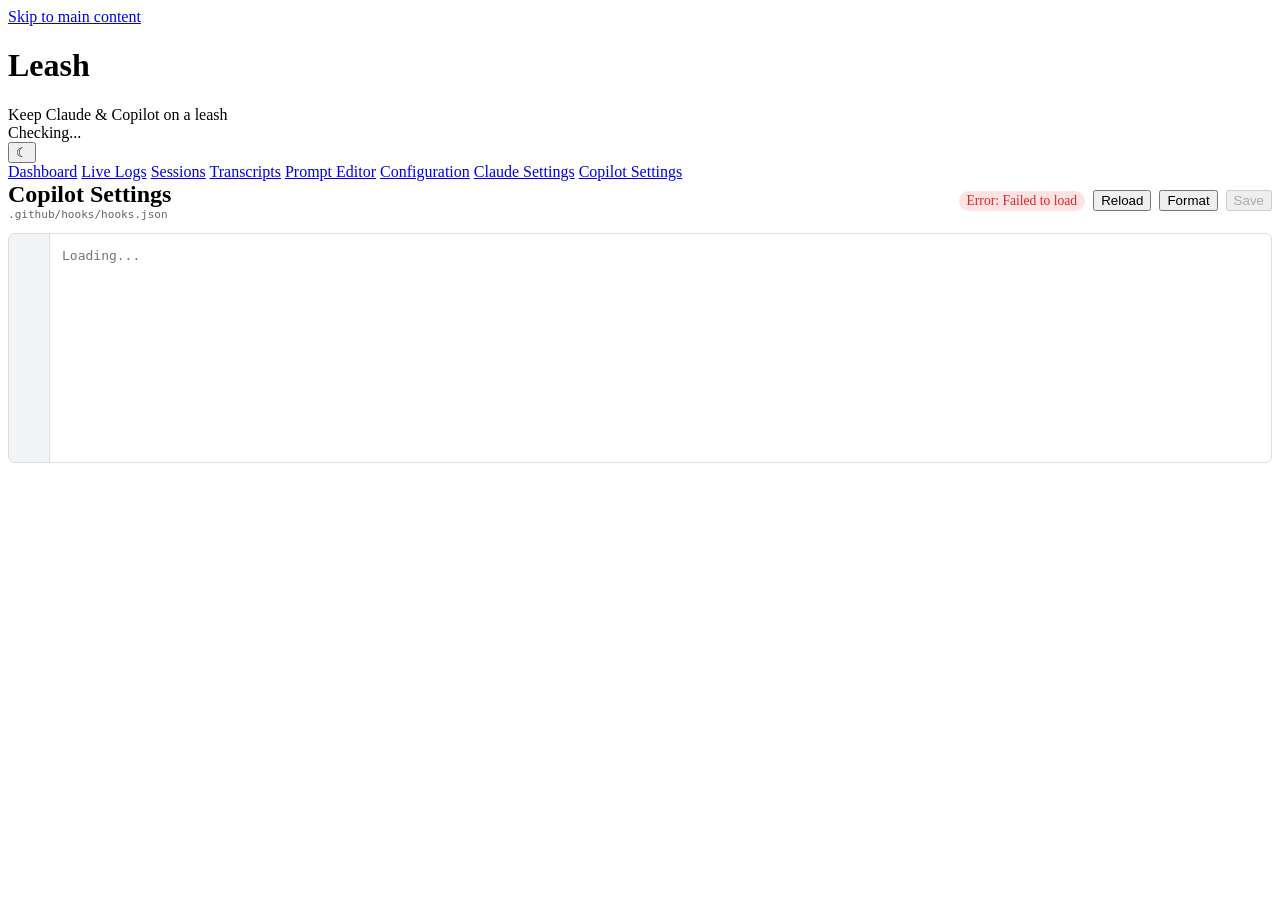
==== src/Leash.Api/wwwroot/copilot-settings.html @ 885f3334 "Fix sessions null crash, empty prompt editor, and update README for Copilot - Fix null sessionId cra" ====
<!DOCTYPE html>
<html lang="en">
<head>
    <meta charset="UTF-8">
    <meta name="viewport" content="width=device-width, initial-scale=1.0">
    <title>Copilot Settings - Leash</title>
    <link rel="stylesheet" href="/css/styles.css">
    <style>
        .editor-toolbar {
            display: flex; justify-content: space-between; align-items: center;
            margin-bottom: 12px; flex-wrap: wrap; gap: 8px;
        }
        .editor-path { font-size: 0.85em; color: var(--text-muted, #666); font-family: monospace; }
        .editor-status { font-size: 0.85em; padding: 2px 8px; border-radius: 12px; }
        .status-valid { background: rgba(34,197,94,0.15); color: var(--color-success, #16a34a); }
        .status-invalid { background: rgba(239,68,68,0.15); color: var(--color-danger, #dc2626); }
        .status-missing { background: var(--bg-tertiary, #f3f4f6); color: var(--text-muted, #666); }

        /* Line numbers gutter */
        .code-editor-wrapper {
            display: flex;
            border: 1px solid var(--border-color, #ddd);
            border-radius: 6px;
            overflow: hidden;
            background: var(--bg-primary, #fff);
        }
        .code-editor-wrapper:focus-within {
            outline: 2px solid var(--accent-primary, #2563eb);
            border-color: transparent;
        }
        .line-numbers {
            padding: 12px 0;
            background: var(--bg-tertiary, #f3f4f6);
            color: var(--text-muted, #999);
            font-family: monospace; font-size: 13px; line-height: 1.5;
            text-align: right;
            user-select: none;
            min-width: 40px;
            border-right: 1px solid var(--border-color, #ddd);
            overflow: hidden;
        }
        .line-numbers div {
            padding: 0 8px 0 8px;
        }
        .line-numbers div.error-line {
            background: rgba(239,68,68,0.15);
            color: var(--color-danger, #dc2626);
            font-weight: 700;
        }

        /* Overlay editor: highlight layer behind, textarea on top */
        .code-editor-container {
            position: relative;
            flex: 1;
            overflow: hidden;
        }
        .highlight-layer {
            position: absolute; top: 0; left: 0; right: 0;
            padding: 12px;
            font-family: monospace; font-size: 13px; line-height: 1.5;
            white-space: pre; overflow-x: auto;
            pointer-events: none;
            color: transparent;
        }
        .code-textarea {
            position: relative;
            width: 100%; min-height: 200px;
            padding: 12px;
            font-family: monospace; font-size: 13px; line-height: 1.5;
            border: none; outline: none; resize: none;
            background: transparent;
            color: var(--text-primary, #1a1a2e);
            caret-color: var(--text-primary, #1a1a2e);
            white-space: pre; overflow-x: auto;
            tab-size: 2;
            overflow-y: hidden;
        }
        /* When highlight is active, make textarea text invisible so highlight shows through */
        .code-textarea.hl-active {
            color: transparent;
            caret-color: var(--text-primary, #1a1a2e);
        }

        /* Syntax colors */
        .hl-key { color: #881391; }
        .hl-string { color: #0451a5; }
        .hl-number { color: #098658; }
        .hl-bool { color: #0000ff; }
        .hl-null { color: #808080; }
        .hl-brace { color: var(--text-muted, #666); }
        .hl-colon { color: var(--text-primary, #1a1a2e); }
        .hl-comma { color: var(--text-muted, #666); }
        .hl-error { color: var(--color-danger, #dc2626); text-decoration: wavy underline var(--color-danger, #dc2626); }

        [data-theme="dark"] .hl-key { color: #c586c0; }
        [data-theme="dark"] .hl-string { color: #ce9178; }
        [data-theme="dark"] .hl-number { color: #b5cea8; }
        [data-theme="dark"] .hl-bool { color: #569cd6; }
        [data-theme="dark"] .hl-null { color: #808080; }

        /* Error banner */
        .json-error-banner {
            padding: 8px 12px;
            background: rgba(239,68,68,0.08);
            border-top: 1px solid rgba(239,68,68,0.2);
            color: var(--color-danger, #dc2626);
            font-family: monospace; font-size: 12px;
            display: none;
            border-radius: 0 0 6px 6px;
        }
        .json-error-banner.visible { display: block; }
    </style>
</head>
<body>
    <a href="#main" class="skip-link">Skip to main content</a>

    <div class="container">
        <header>
            <div class="header-brand"><h1>Leash</h1><span class="motto">Keep Claude &amp; Copilot on a leash</span></div>
            <div class="header-right">
                <div class="status" role="status" aria-label="Service connection status">
                    <span class="status-indicator" aria-hidden="true"></span>
                    <span class="status-label">Checking...</span>
                </div>
                <button id="themeToggle" class="theme-toggle" aria-label="Toggle dark mode" title="Toggle dark mode (D)">&#9790;</button>
            </div>
        </header>

        <nav aria-label="Main navigation" role="navigation">
            <a href="/">Dashboard</a>
            <a href="/logs.html">Live Logs</a>
            <a href="/session.html">Sessions</a>
            <a href="/transcripts.html">Transcripts</a>
            <a href="/prompts.html">Prompt Editor</a>
            <a href="/config.html">Configuration</a>
            <a href="/claude-settings.html">Claude Settings</a>
            <a href="/copilot-settings.html" class="active" aria-current="page">Copilot Settings</a>
        </nav>

        <main id="main">
            <div class="card">
                <div class="editor-toolbar">
                    <div>
                        <h2 style="margin:0;">Copilot Settings</h2>
                        <div class="editor-path" id="settingsPath">.github/hooks/hooks.json</div>
                    </div>
                    <div style="display:flex;gap:8px;align-items:center;">
                        <span class="editor-status" id="jsonStatus">Loading...</span>
                        <button class="btn btn-sm" onclick="loadSettings()">Reload</button>
                        <button class="btn btn-sm" onclick="formatJson()">Format</button>
                        <button class="btn btn-sm" onclick="saveSettings()" id="btnSave" disabled>Save</button>
                    </div>
                </div>

                <div class="code-editor-wrapper">
                    <div class="line-numbers" id="lineNumbers"></div>
                    <div class="code-editor-container" id="editorContainer">
                        <pre class="highlight-layer" id="highlightLayer" aria-hidden="true"></pre>
                        <textarea class="code-textarea hl-active" id="settingsEditor" spellcheck="false" autocomplete="off" autocorrect="off" autocapitalize="off" placeholder="Loading..."></textarea>
                    </div>
                </div>
                <div class="json-error-banner" id="jsonErrorBanner"></div>
            </div>
        </main>
    </div>

    <div id="toastContainer" class="toast-container" role="status" aria-live="polite"></div>

    <script src="/js/shared.js"></script>
    <script>
        var originalContent = '';
        var errorLine = -1;

        /* ---- Syntax Highlighting (character-by-character tokenizer) ---- */
        function highlightJson(text) {
            var result = '';
            var i = 0;
            var len = text.length;
            while (i < len) {
                var ch = text[i];
                if (ch === '"') {
                    // Read full string token (handles escapes correctly)
                    var str = '"';
                    i++;
                    while (i < len) {
                        if (text[i] === '\\' && i + 1 < len) {
                            str += text[i] + text[i + 1];
                            i += 2;
                        } else if (text[i] === '"') {
                            str += '"';
                            i++;
                            break;
                        } else {
                            str += text[i];
                            i++;
                        }
                    }
                    // Check if this string is a key (followed by whitespace then colon)
                    var rest = text.substring(i);
                    var isKey = /^\s*:/.test(rest);
                    var cls = isKey ? 'hl-key' : 'hl-string';
                    result += '<span class="' + cls + '">' + escapeHtml(str) + '</span>';
                } else if (ch === '-' || (ch >= '0' && ch <= '9')) {
                    var num = '';
                    while (i < len && /[\d.eE+\-]/.test(text[i])) { num += text[i]; i++; }
                    result += '<span class="hl-number">' + escapeHtml(num) + '</span>';
                } else if (text.substr(i, 4) === 'true') {
                    result += '<span class="hl-bool">true</span>'; i += 4;
                } else if (text.substr(i, 5) === 'false') {
                    result += '<span class="hl-bool">false</span>'; i += 5;
                } else if (text.substr(i, 4) === 'null') {
                    result += '<span class="hl-null">null</span>'; i += 4;
                } else if (ch === '{' || ch === '}' || ch === '[' || ch === ']') {
                    result += '<span class="hl-brace">' + ch + '</span>'; i++;
                } else if (ch === ':') {
                    result += '<span class="hl-colon">:</span>'; i++;
                } else if (ch === ',') {
                    result += '<span class="hl-comma">,</span>'; i++;
                } else {
                    result += escapeHtml(ch); i++;
                }
            }
            return result;
        }

        function escapeHtml(str) {
            return str.replace(/&/g, '&amp;').replace(/</g, '&lt;').replace(/>/g, '&gt;');
        }

        function updateHighlight() {
            var textarea = document.getElementById('settingsEditor');
            var highlight = document.getElementById('highlightLayer');
            var text = textarea.value;

            highlight.innerHTML = highlightJson(text) + '\n'; // trailing newline ensures same height
            updateLineNumbers(text);
            syncScroll();
        }

        function updateLineNumbers(text) {
            var gutter = document.getElementById('lineNumbers');
            var lines = text.split('\n');
            var html = '';
            for (var i = 0; i < lines.length; i++) {
                var cls = (i + 1 === errorLine) ? ' class="error-line"' : '';
                html += '<div' + cls + '>' + (i + 1) + '</div>';
            }
            gutter.innerHTML = html;
        }

        function syncScroll() {
            var textarea = document.getElementById('settingsEditor');
            var highlight = document.getElementById('highlightLayer');
            var gutter = document.getElementById('lineNumbers');
            var container = document.getElementById('editorContainer');
            highlight.scrollTop = textarea.scrollTop;
            highlight.scrollLeft = textarea.scrollLeft;
            gutter.scrollTop = textarea.scrollTop;
        }

        function autoResize() {
            var textarea = document.getElementById('settingsEditor');
            textarea.style.height = '0';
            var newHeight = Math.max(200, textarea.scrollHeight + 4);
            textarea.style.height = newHeight + 'px';
            document.getElementById('highlightLayer').style.height = newHeight + 'px';
        }

        /* ---- Tab key support ---- */
        function handleTab(e) {
            if (e.key === 'Tab') {
                e.preventDefault();
                var textarea = e.target;
                var start = textarea.selectionStart;
                var end = textarea.selectionEnd;
                textarea.value = textarea.value.substring(0, start) + '  ' + textarea.value.substring(end);
                textarea.selectionStart = textarea.selectionEnd = start + 2;
                onEditorInput();
            }
        }

        /* ---- Validation ---- */
        function validateJson() {
            var editor = document.getElementById('settingsEditor');
            var status = document.getElementById('jsonStatus');
            var banner = document.getElementById('jsonErrorBanner');
            errorLine = -1;
            try {
                JSON.parse(editor.value);
                status.textContent = 'Valid JSON';
                status.className = 'editor-status status-valid';
                banner.classList.remove('visible');
                banner.textContent = '';
                updateLineNumbers(editor.value);
                return true;
            } catch (e) {
                var msg = e.message;
                status.textContent = 'Invalid';
                status.className = 'editor-status status-invalid';
                banner.textContent = msg;
                banner.classList.add('visible');

                // Try to extract line number from error message
                var lineMatch = msg.match(/line (\d+)/i) || msg.match(/position (\d+)/i);
                if (lineMatch) {
                    var pos = parseInt(lineMatch[1]);
                    // If it's a position, count newlines up to that position
                    if (msg.toLowerCase().includes('position')) {
                        var textUpToPos = editor.value.substring(0, pos);
                        errorLine = (textUpToPos.match(/\n/g) || []).length + 1;
                    } else {
                        errorLine = pos;
                    }
                }
                updateLineNumbers(editor.value);
                return false;
            }
        }

        /* ---- Core operations ---- */
        function onEditorInput() {
            updateHighlight();
            autoResize();
            validateJson();
        }

        function formatJson() {
            var editor = document.getElementById('settingsEditor');
            try {
                var parsed = JSON.parse(editor.value);
                editor.value = JSON.stringify(parsed, null, 2);
                onEditorInput();
            } catch (e) {
                Toast.show('Format Error', 'Cannot format: ' + e.message, 'danger');
            }
        }

        async function loadSettings() {
            var editor = document.getElementById('settingsEditor');
            var status = document.getElementById('jsonStatus');
            var pathEl = document.getElementById('settingsPath');
            try {
                var resp = await fetch('/api/copilot-settings');
                if (!resp.ok) throw new Error('Failed to load');
                var data = await resp.json();
                pathEl.textContent = data.path;

                if (!data.exists) {
                    editor.value = '{\n  "version": 1,\n  "hooks": {\n    "preToolUse": [],\n    "postToolUse": []\n  }\n}';
                    status.textContent = 'New file (will be created on save)';
                    status.className = 'editor-status status-missing';
                } else if (data.parseError) {
                    editor.value = data.content;
                    status.textContent = 'Invalid JSON';
                    status.className = 'editor-status status-invalid';
                } else {
                    try { editor.value = JSON.stringify(JSON.parse(data.content), null, 2); }
                    catch { editor.value = data.content; }
                    status.textContent = 'Valid JSON';
                    status.className = 'editor-status status-valid';
                }
                originalContent = editor.value;
                document.getElementById('btnSave').disabled = false;
                onEditorInput();
            } catch (err) {
                editor.value = '';
                status.textContent = 'Error: ' + err.message;
                status.className = 'editor-status status-invalid';
            }
        }

        async function saveSettings() {
            if (!validateJson()) {
                Toast.show('Save Error', 'Fix JSON errors before saving', 'danger');
                return;
            }
            var editor = document.getElementById('settingsEditor');
            try {
                var resp = await fetch('/api/copilot-settings', {
                    method: 'PUT',
                    headers: { 'Content-Type': 'application/json' },
                    body: JSON.stringify({ content: editor.value })
                });
                var data = await resp.json();
                if (!resp.ok) throw new Error(data.error || 'Save failed');
                originalContent = editor.value;
                Toast.show('Saved', 'Copilot settings saved successfully', 'success');
            } catch (err) {
                Toast.show('Save Error', err.message, 'danger');
            }
        }

        /* ---- Init ---- */
        document.addEventListener('DOMContentLoaded', function() {
            var textarea = document.getElementById('settingsEditor');
            textarea.addEventListener('input', onEditorInput);
            textarea.addEventListener('scroll', syncScroll);
            textarea.addEventListener('keydown', handleTab);
            loadSettings();
        });
    </script>
</body>
</html>
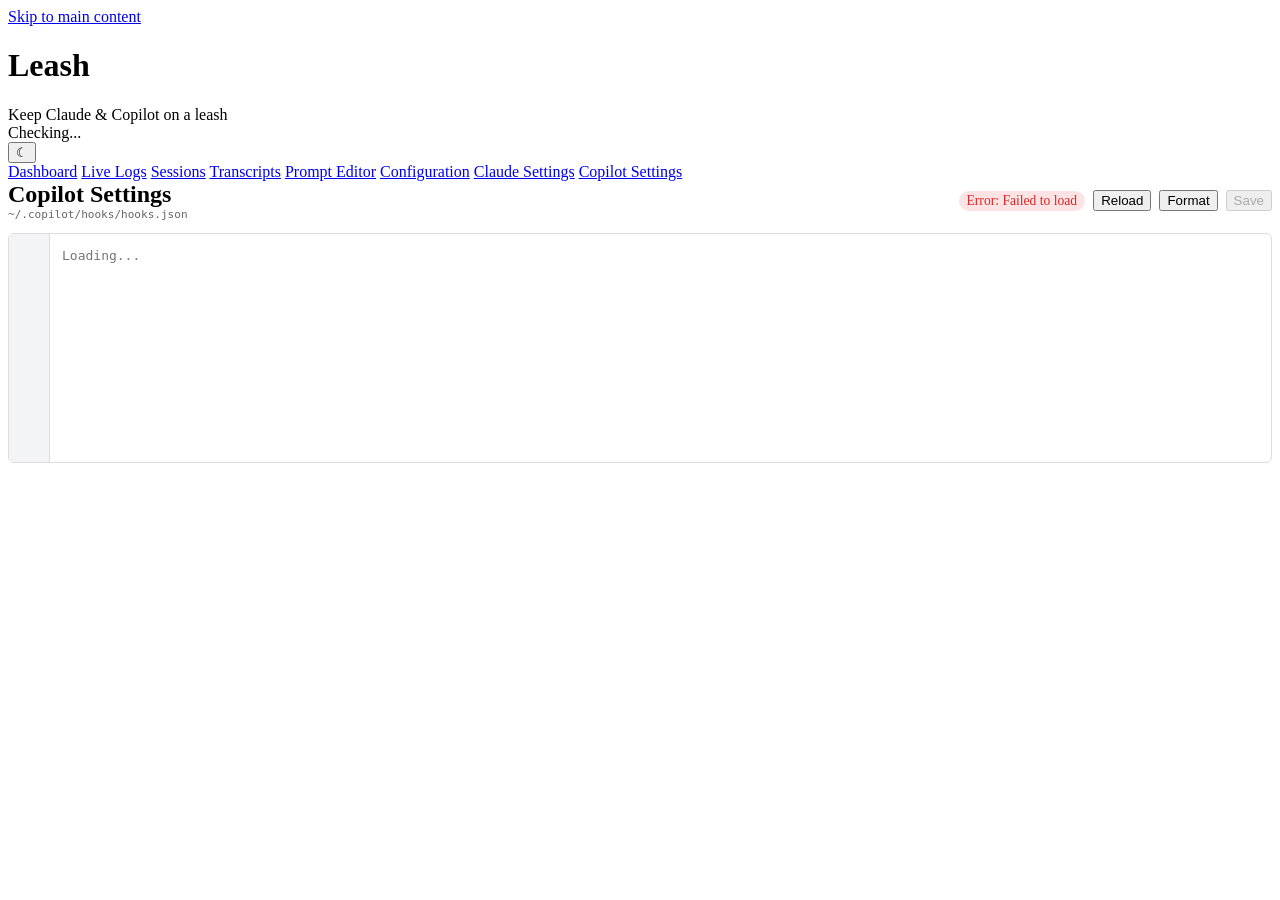
==== commit c4371d44: "feat: Copilot parity, IHarnessClient abstraction, folder-based transcripts - Add IHarnessClient inte" ====
--- a/src/Leash.Api/wwwroot/copilot-settings.html
+++ b/src/Leash.Api/wwwroot/copilot-settings.html
@@ -142,7 +142,7 @@
                 <div class="editor-toolbar">
                     <div>
                         <h2 style="margin:0;">Copilot Settings</h2>
-                        <div class="editor-path" id="settingsPath">.github/hooks/hooks.json</div>
+                        <div class="editor-path" id="settingsPath">~/.copilot/hooks/hooks.json</div>
                     </div>
                     <div style="display:flex;gap:8px;align-items:center;">
                         <span class="editor-status" id="jsonStatus">Loading...</span>
